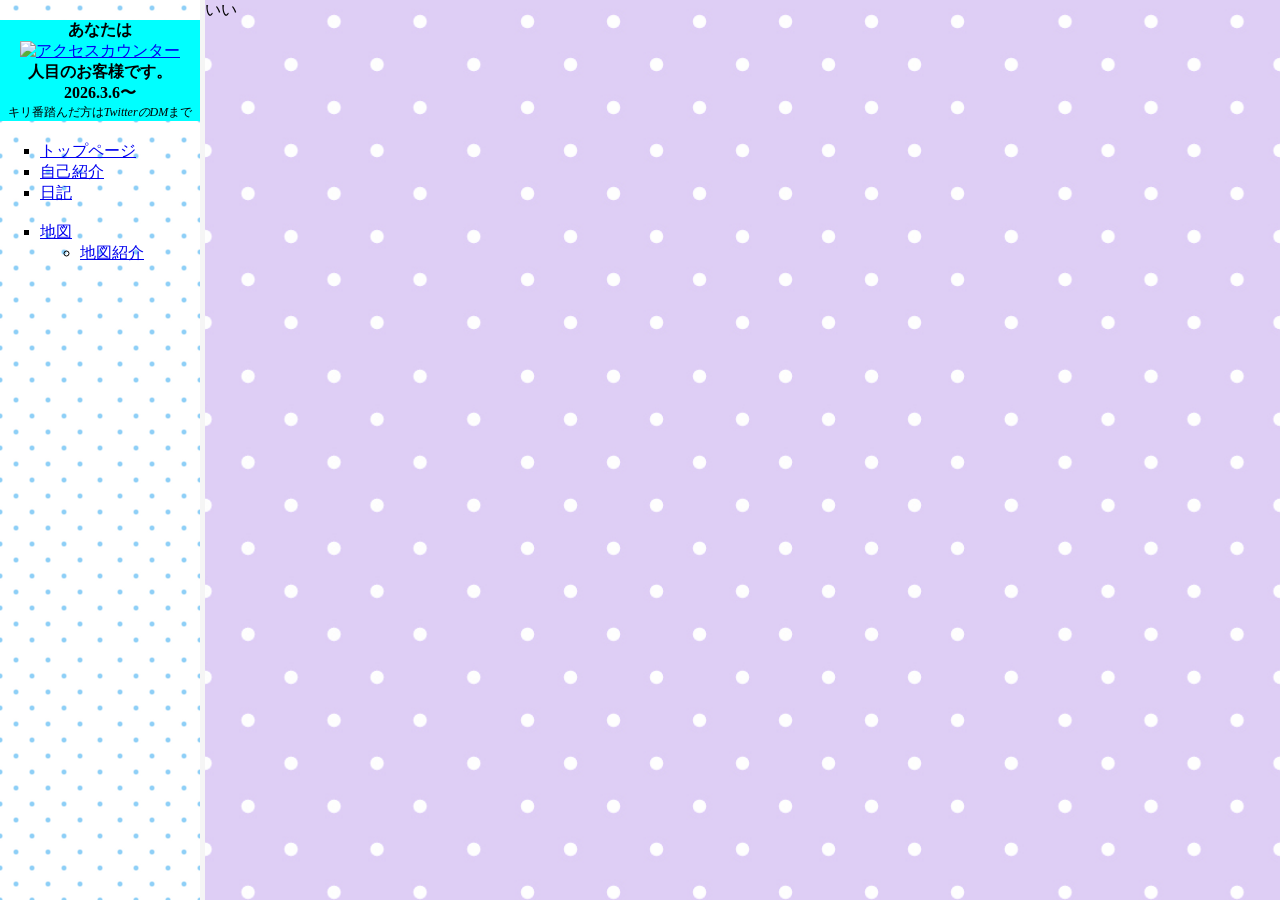
==== index.html @ d2139e7f "websites" ====
<!DOCTYPE html>
<html lang="jp">
<head>
    <meta charset="UTF-8">
    <meta name="viewport" content="width=device-width, initial-scale=1.0">
    <link rel="stylesheet" type="text/css" href="style.css">
    <title>つーとくのホームページ</title>
</head>
<body>
    <div class="base">
        <div class="sidebar" frameborder="0">
            <iframe src="sidebar.html"width="100%" height="100%"></iframe>
        </div>
        <div class="mainpage">
            <iframe src="main.html" width="100%" height="100%" name="pageframe"></iframe>
        </div>
    </div>
</body>
</html>
---- style.css ----
html,body{
  padding:0;
  margin:0;
}

p{
    margin: 0;
}

div{
    overflow-wrap: normal;
}

iframe{
    border-style: none;
}

h2{
    margin-top: 20px;
    margin-bottom: 5px;
}

h3{
    margin-top: 10px;
    margin-bottom: 5px;
}

/**scrollのバーが邪魔になって画面がズレるので**/
/**widthとheightは100vh、100vwで画面いっぱいにしておきます。**/
.base{
    display:flex;
    flex-direction:row;
    width:100vw;
    height:100vh;
    overflow:hidden;
}

/**右のメインになる画面です。**/
.mainpage{
    flex-grow: 1;
    height:100%;
    background-image:url(img/bg_1.jpg);
    background-size: 50%; 
}

/**iframeを表示する領域。**/
.sidebar{
    width:200px;
    height:100%;
    background-image:url(img/bg_2.jpg);
    background-size: 100%;

    border-style: none;
    border-right: 5px whitesmoke;
    border-right-style: solid;
}
/**iframe内のページの広さをiframeの幅に合わせる。**/
/**これがないと縦だけでなく横方面にもスクロールバーが出てみっともないです。**/
.menu{
	width:100%;
}

.parent {
    overflow: hidden;
}

.contents{
    background-color: aqua;
    margin-left: 10px;
    margin-right: 10px;
    margin-top: 5px;
    padding:10px;
}

.quote{
    background-color: rgb(200,240,240);
    border: solid 2px lightgray;
}

.bold_3{
    font-weight: 900;
}

.bold_2{
    font-weight: 700;
}

.small{
    font-size: 12px;
}



/**以下各id**/

#accesscounter{
    margin-top: 20px;
    margin-bottom: 20px;
    background-color: aqua;
}

#pageindex{
    list-style: square;
}
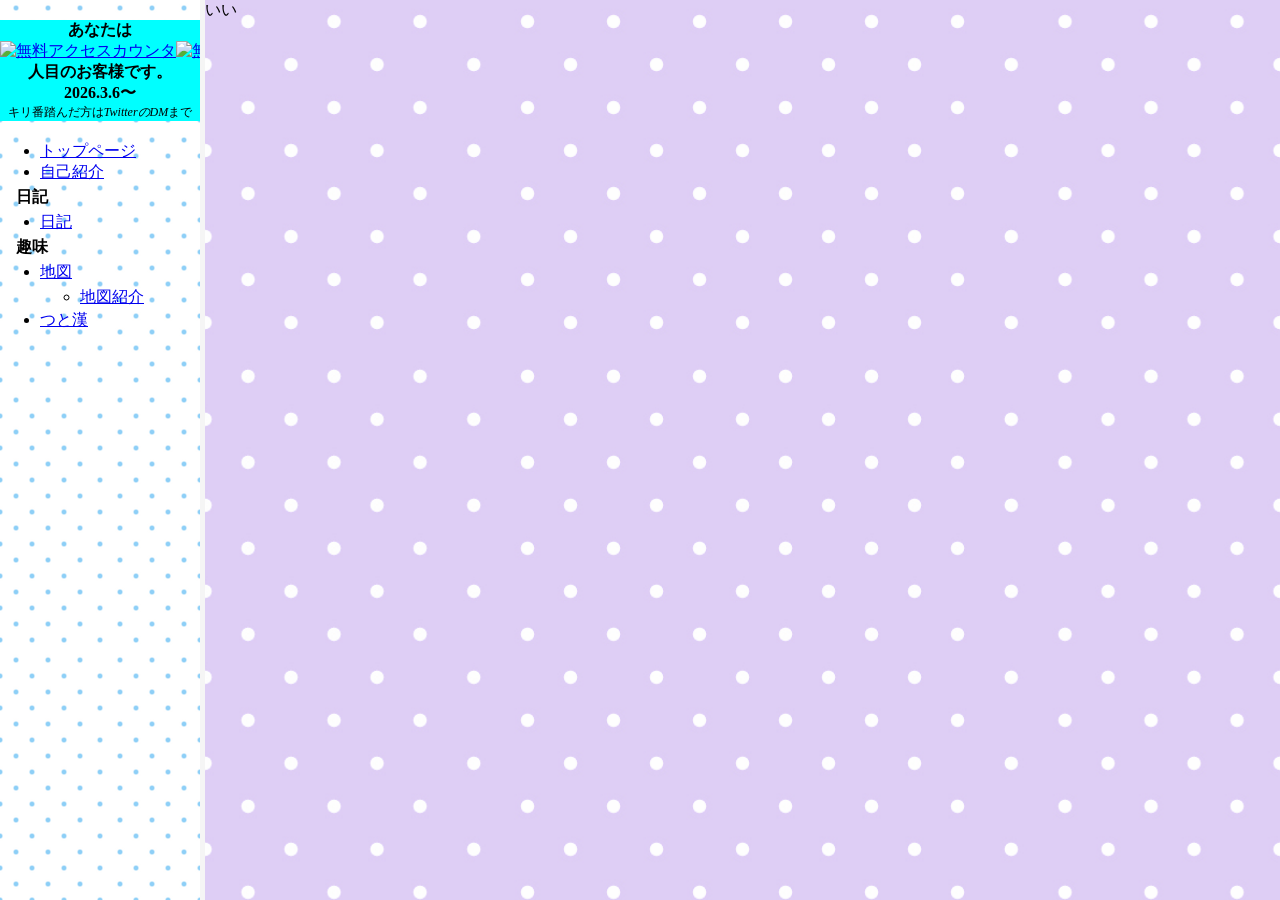
==== commit 3e4017b3: "," ====
--- a/index.html
+++ b/index.html
@@ -6,14 +6,27 @@
     <link rel="stylesheet" type="text/css" href="style.css">
     <title>つーとくのホームページ</title>
 </head>
-<body>
+<body onload="load()">
     <div class="base">
         <div class="sidebar" frameborder="0">
             <iframe src="sidebar.html"width="100%" height="100%"></iframe>
         </div>
         <div class="mainpage">
-            <iframe src="main.html" width="100%" height="100%" name="pageframe"></iframe>
+            <iframe id="mainframe" src="main.html" width="100%" height="100%" name="pageframe"></iframe>
         </div>
     </div>
+    <script>
+        function load(){
+            let param
+            const queryString = window.location.search;
+            const urlParams = new URLSearchParams(queryString);
+            param = urlParams.get('p');
+            console.log(param);
+            if(param == null)
+            document.getElementById("mainframe").src = "main.html";
+            else
+            document.getElementById("mainframe").src = param;  
+        }
+    </script>
 </body>
 </html>
--- a/style.css
+++ b/style.css
@@ -23,6 +23,16 @@
 h3{
     margin-top: 10px;
     margin-bottom: 5px;
+}
+
+h4{
+    margin-top: 4px;
+    margin-bottom: 2px;
+}
+
+ul{
+    margin-top: 4px;
+    margin-bottom: 2px;
 }
 
 /**scrollのバーが邪魔になって画面がズレるので**/
